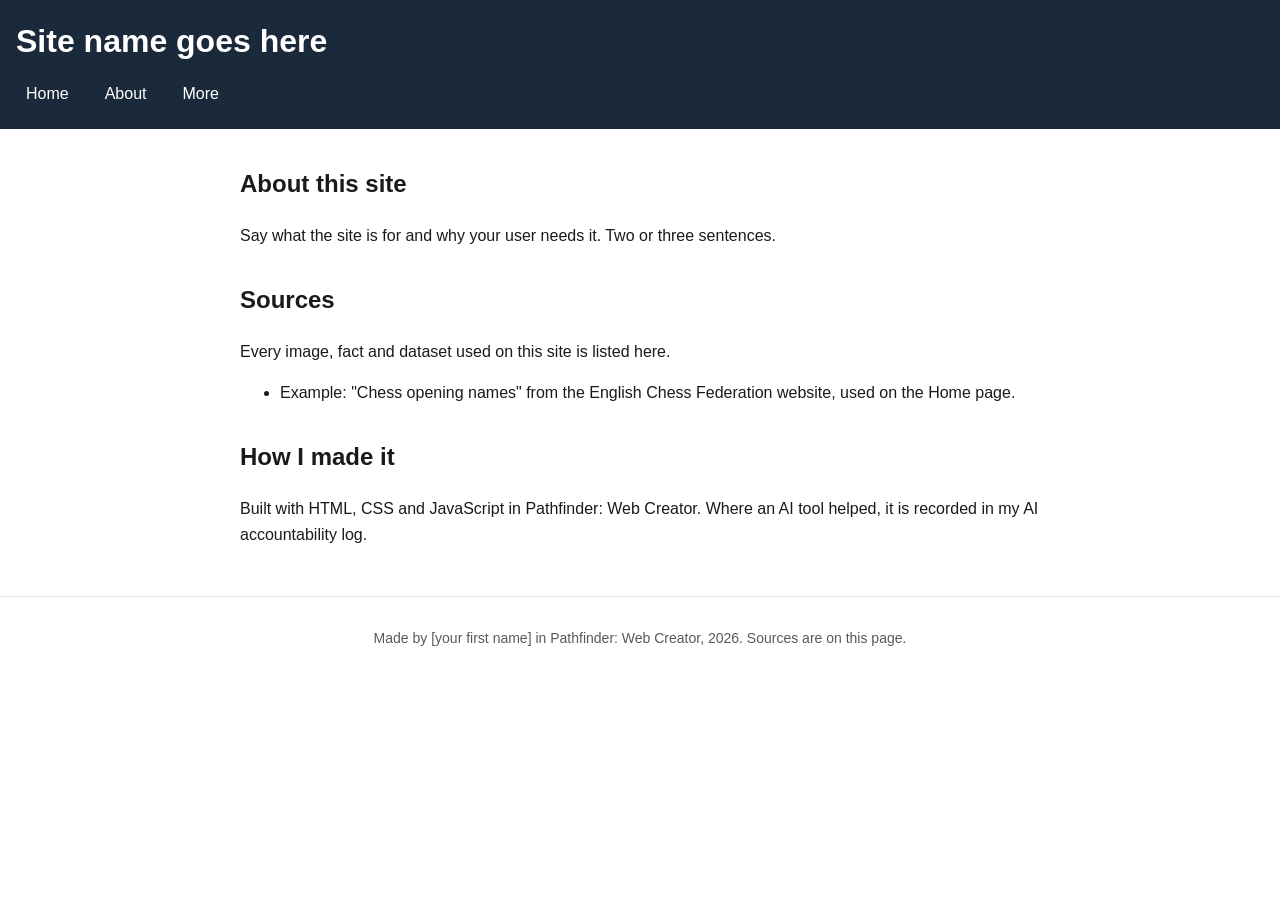
==== about.html @ 8d57903a "Add files via upload" ====
<!DOCTYPE html>
<html lang="en">
<head>
  <meta charset="UTF-8">
  <meta name="viewport" content="width=device-width, initial-scale=1">
  <title>About - Site name goes here</title>
  <link rel="icon" href="data:,">
  <link rel="stylesheet" href="style.css">
</head>
<body>
  <header>
    <h1>Site name goes here</h1>
    <nav>
      <a href="index.html">Home</a>
      <a href="about.html">About</a>
      <a href="more.html">More</a>
    </nav>
  </header>

  <main>
    <section>
      <h2>About this site</h2>
      <p>Say what the site is for and why your user needs it. Two or three sentences.</p>
    </section>

    <section>
      <h2>Sources</h2>
      <p>Every image, fact and dataset used on this site is listed here.</p>
      <ul>
        <li>Example: "Chess opening names" from the English Chess Federation website, used on the Home page.</li>
      </ul>
    </section>

    <section>
      <h2>How I made it</h2>
      <p>Built with HTML, CSS and JavaScript in Pathfinder: Web Creator. Where an AI tool helped, it is recorded in my AI accountability log.</p>
    </section>
  </main>

  <footer>
    <p>Made by [your first name] in Pathfinder: Web Creator, 2026. Sources are on this page.</p>
  </footer>
</body>
</html>
---- style.css ----
/* Pathfinder: Web Creator starter stylesheet.
   Day 3: change the two colours, check contrast, then switch on the media query. */

:root {
  --main-colour: #1a2a3a;    /* header background */
  --accent-colour: #b45f06;  /* buttons and focus outline; passes 4.5:1 on white */
}

body {
  font-family: Arial, Helvetica, sans-serif;
  line-height: 1.6;
  margin: 0;
  color: #1a1a1a;
  background: #ffffff;
}

header {
  background: var(--main-colour);
  color: #ffffff;
  padding: 16px;
}

header h1 {
  margin: 0 0 8px;
}

/* Flexbox puts the three links in a row with a gap between them */
nav {
  display: flex;
  gap: 16px;
}

nav a {
  color: #ffffff;
  text-decoration: none;
  padding: 6px 10px;
  border-radius: 6px;
}

/* Mouse users see this when they hover */
nav a:hover {
  background: rgba(255, 255, 255, 0.15);
}

/* Keyboard users see where they are. Never remove this. */
a:focus,
button:focus {
  outline: 3px solid var(--accent-colour);
  outline-offset: 2px;
}

main {
  max-width: 800px;
  margin: 0 auto;
  padding: 16px;
}

section {
  margin-bottom: 32px;
}

img {
  max-width: 100%;
  height: auto;
}

button {
  background: var(--accent-colour);
  color: #ffffff;
  border: none;
  padding: 10px 16px;
  font-size: 16px;
  border-radius: 6px;
  cursor: pointer;
}

footer {
  border-top: 1px solid #e8e8e8;
  padding: 16px;
  font-size: 14px;
  color: #595959;
  text-align: center;
}

/* Small screens: stack the nav links.
   Day 3, Block 2: delete the slash-star line above and the star-slash line below to switch this on. */
/*
@media (max-width: 600px) {
  nav {
    flex-direction: column;
    gap: 4px;
  }
}
*/
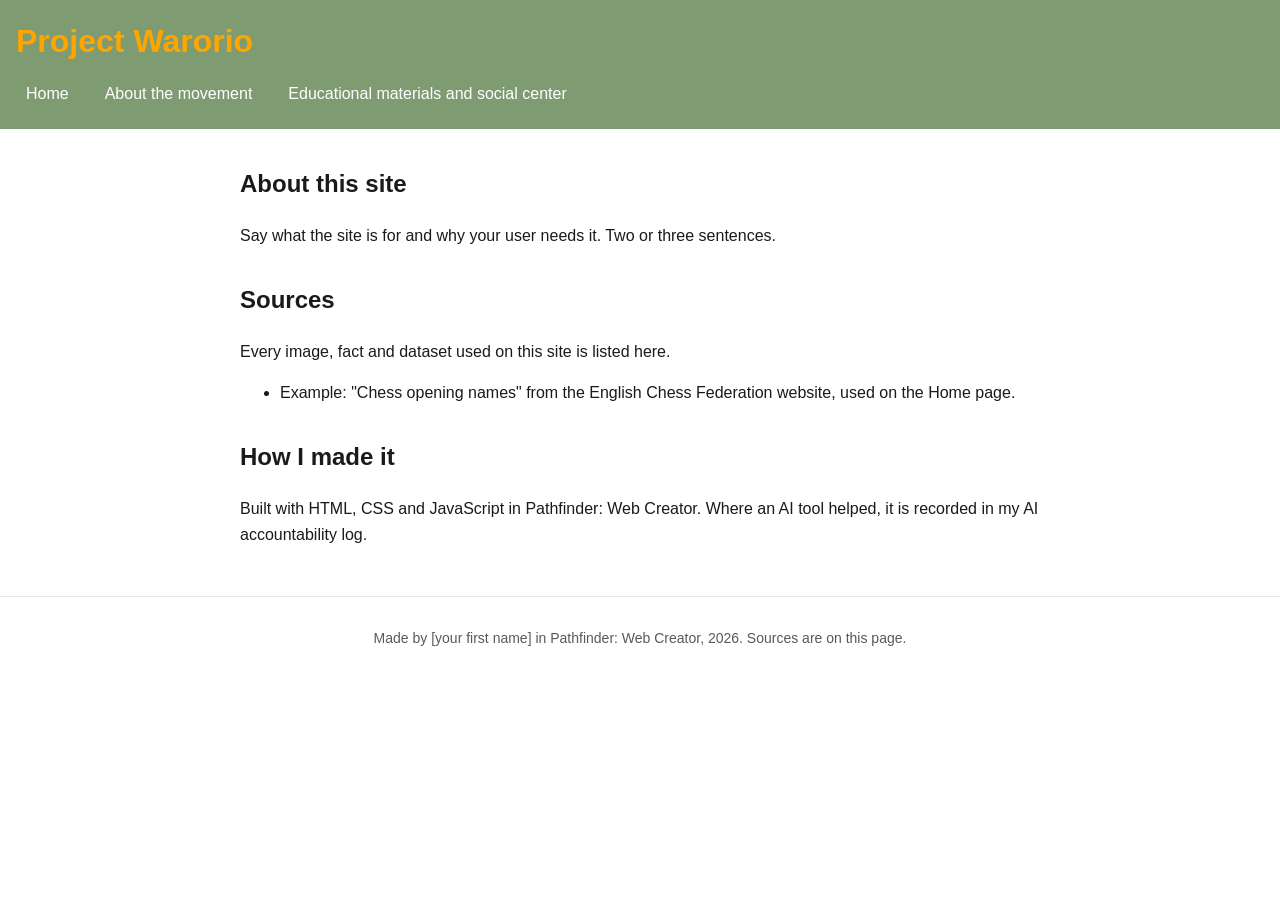
==== commit a7ce2ded: "added details on every page" ====
--- a/about.html
+++ b/about.html
@@ -3,17 +3,17 @@
 <head>
   <meta charset="UTF-8">
   <meta name="viewport" content="width=device-width, initial-scale=1">
-  <title>About - Site name goes here</title>
+  <title>About - Project Warorio</title>
   <link rel="icon" href="data:,">
   <link rel="stylesheet" href="style.css">
 </head>
 <body>
   <header>
-    <h1>Site name goes here</h1>
+    <h1>Project Warorio</h1>
     <nav>
       <a href="index.html">Home</a>
-      <a href="about.html">About</a>
-      <a href="more.html">More</a>
+      <a href="about.html">About the movement</a>
+      <a href="more.html">Educational materials and social center</a>
     </nav>
   </header>
 
--- a/style.css
+++ b/style.css
@@ -2,12 +2,12 @@
    Day 3: change the two colours, check contrast, then switch on the media query. */
 
 :root {
-  --main-colour: #1a2a3a;    /* header background */
-  --accent-colour: #b45f06;  /* buttons and focus outline; passes 4.5:1 on white */
+  --main-colour: #7f9b72;    /* header background */
+  --accent-colour: #583a01;  /* buttons and focus outline; passes 4.5:1 on white */
 }
 
 body {
-  font-family: Arial, Helvetica, sans-serif;
+  font-family: Verdana, Tahoma, sans-serif, 'Times New Roman', Times, serif, sans-serif;
   line-height: 1.6;
   margin: 0;
   color: #1a1a1a;
@@ -22,6 +22,8 @@
 
 header h1 {
   margin: 0 0 8px;
+  color: orange;
+
 }
 
 /* Flexbox puts the three links in a row with a gap between them */
@@ -84,7 +86,7 @@
 
 /* Small screens: stack the nav links.
    Day 3, Block 2: delete the slash-star line above and the star-slash line below to switch this on. */
-/*
+
 @media (max-width: 600px) {
   nav {
     flex-direction: column;
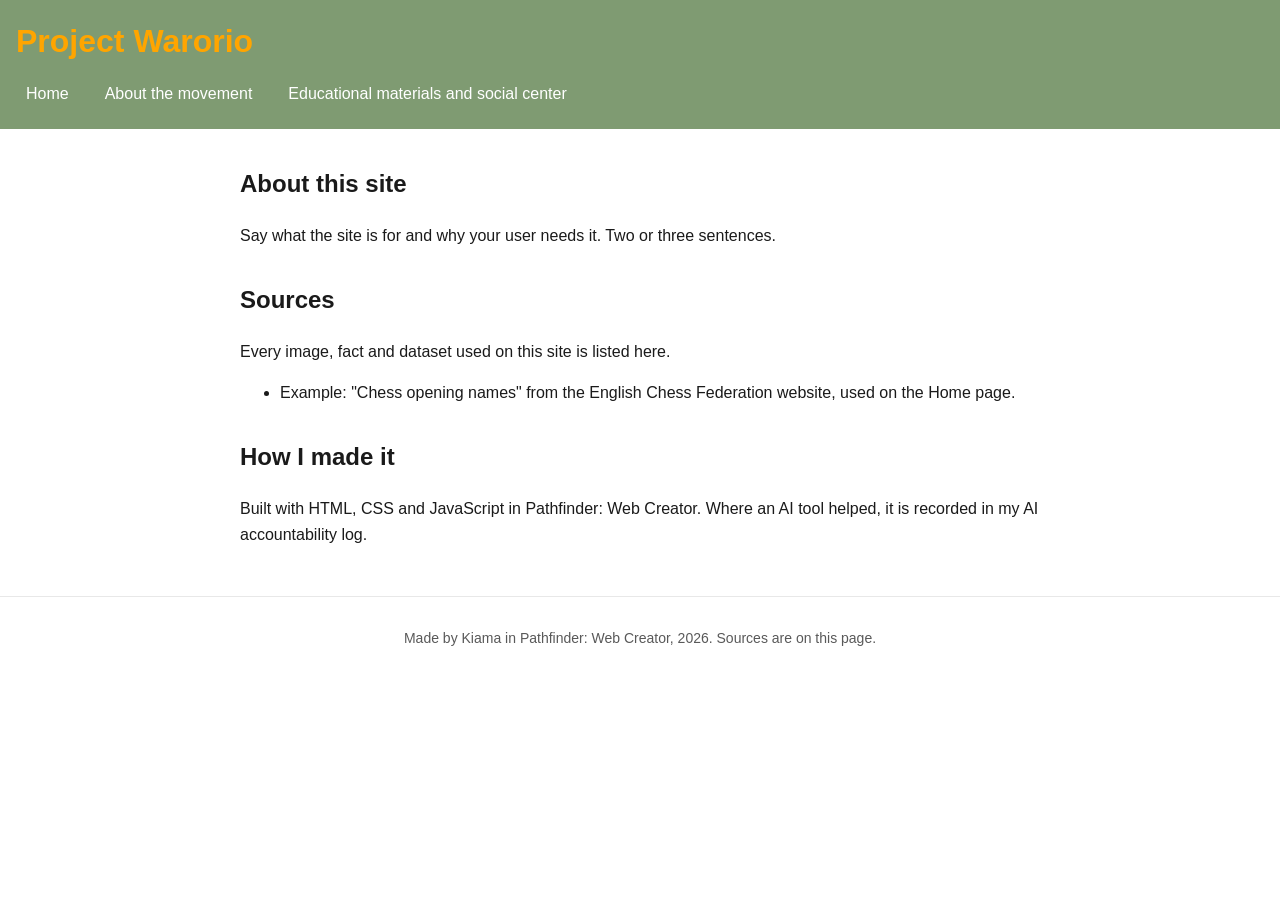
==== commit 5cbbbee8: "added details on more page still havent added the .jpg file" ====
--- a/about.html
+++ b/about.html
@@ -38,7 +38,7 @@
   </main>
 
   <footer>
-    <p>Made by [your first name] in Pathfinder: Web Creator, 2026. Sources are on this page.</p>
+    <p>Made by Kiama in Pathfinder: Web Creator, 2026. Sources are on this page.</p>
   </footer>
 </body>
 </html>
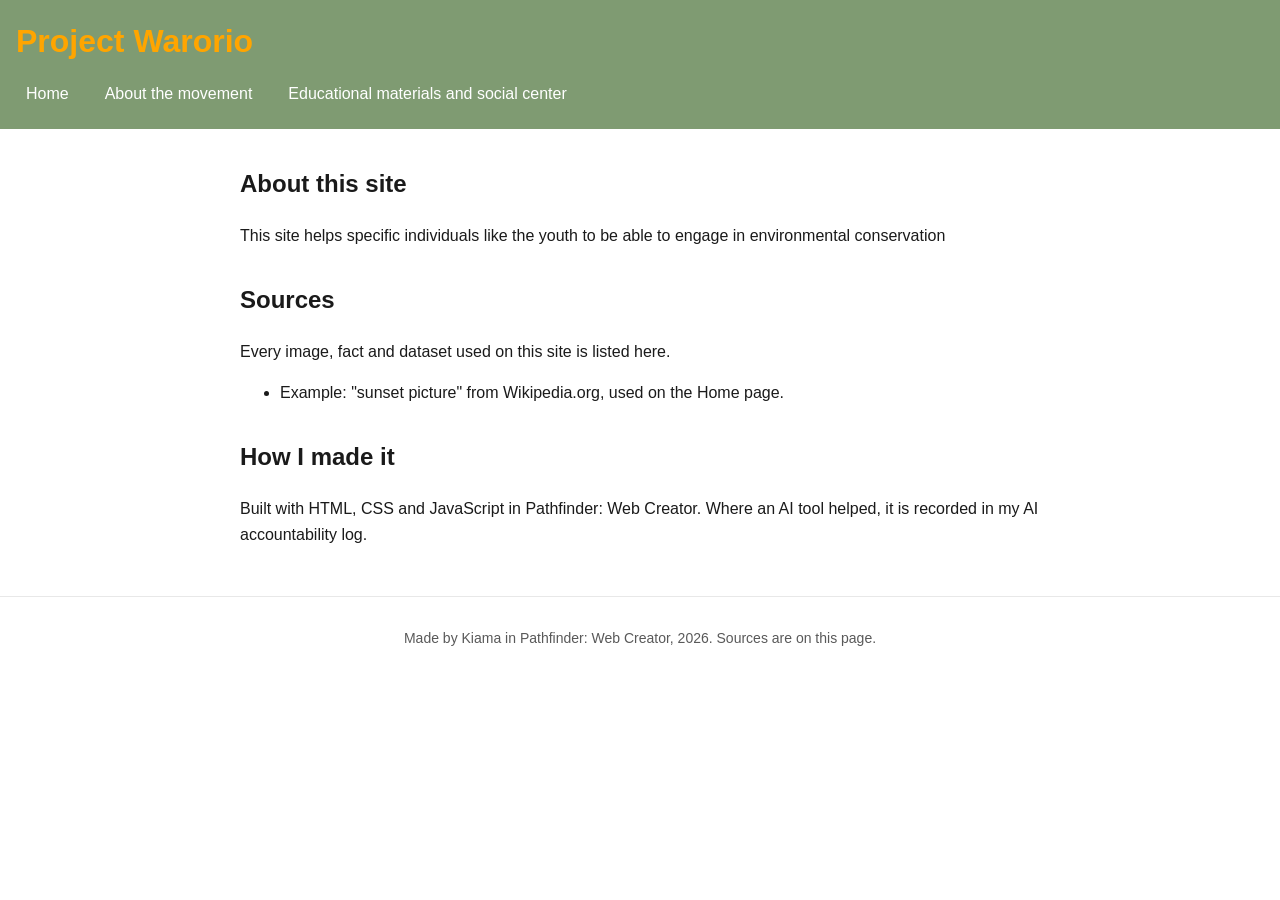
==== commit a8899cfd: "added details on the about page" ====
--- a/about.html
+++ b/about.html
@@ -20,14 +20,14 @@
   <main>
     <section>
       <h2>About this site</h2>
-      <p>Say what the site is for and why your user needs it. Two or three sentences.</p>
+      <p>This site helps specific individuals like the youth to be able to engage in environmental conservation</p>
     </section>
 
     <section>
       <h2>Sources</h2>
       <p>Every image, fact and dataset used on this site is listed here.</p>
       <ul>
-        <li>Example: "Chess opening names" from the English Chess Federation website, used on the Home page.</li>
+        <li>Example: "sunset picture" from Wikipedia.org, used on the Home page.</li>
       </ul>
     </section>
 
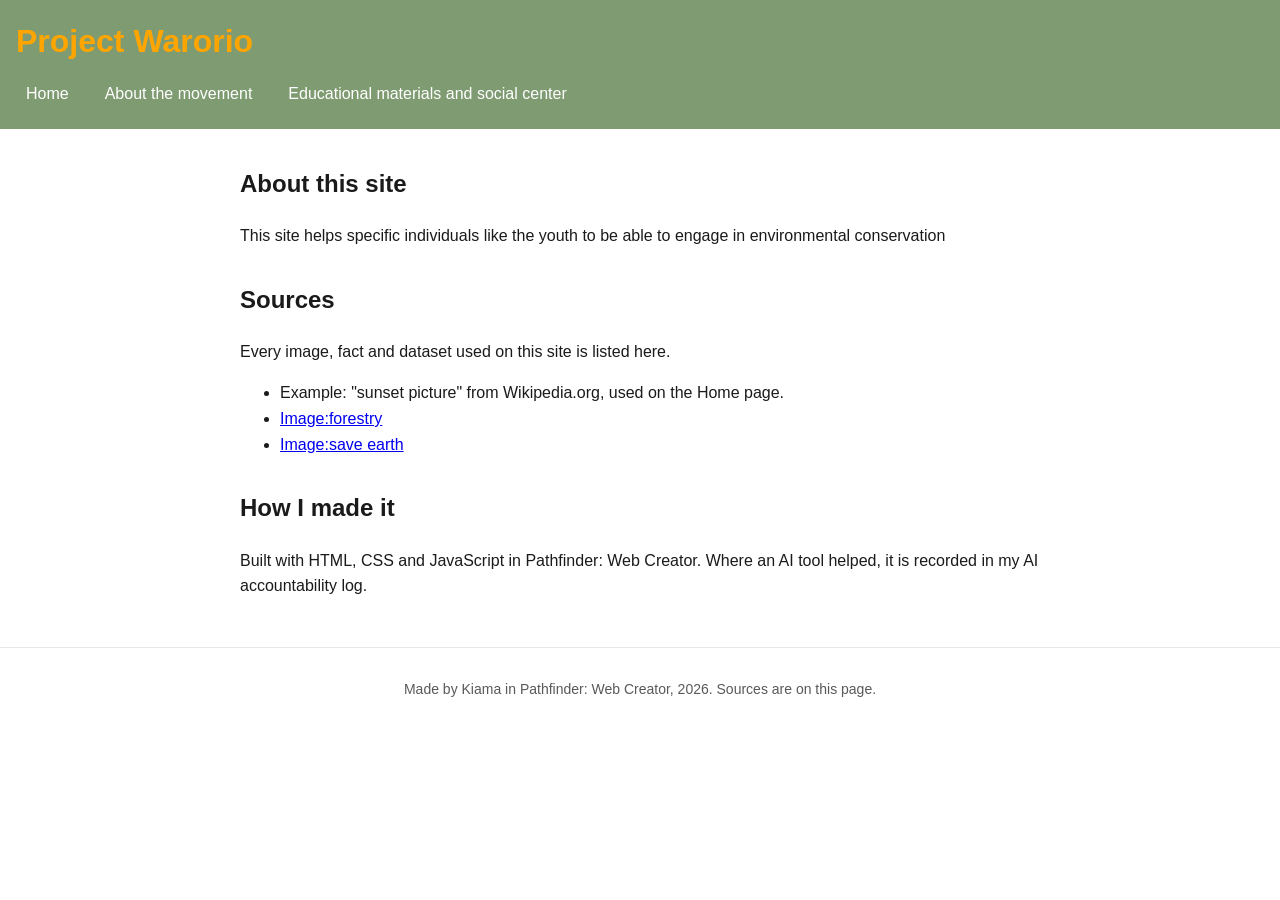
==== commit 902c0ff4: "added sources to the correct place" ====
--- a/about.html
+++ b/about.html
@@ -28,6 +28,8 @@
       <p>Every image, fact and dataset used on this site is listed here.</p>
       <ul>
         <li>Example: "sunset picture" from Wikipedia.org, used on the Home page.</li>
+         <li><a href="https://github.com/warorio/project-warorio/blob/main/waa.png">Image:forestry</a></li>
+          <li><a href="https://github.com/warorio/project-warorio/blob/main/saveearth.jpg">Image:save earth</a></li>
       </ul>
     </section>
 
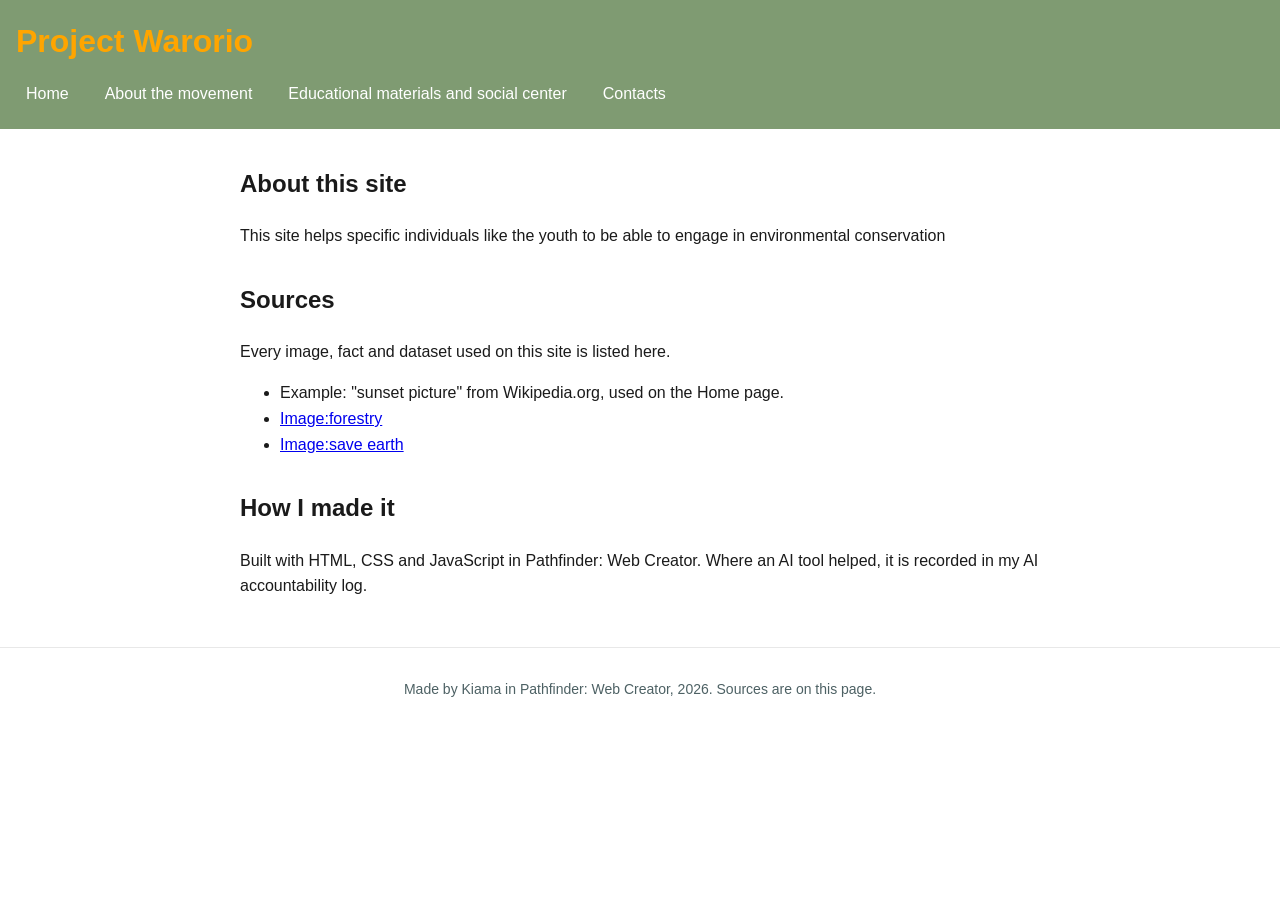
==== commit debd5acf: "added links*" ====
--- a/about.html
+++ b/about.html
@@ -14,6 +14,7 @@
       <a href="index.html">Home</a>
       <a href="about.html">About the movement</a>
       <a href="more.html">Educational materials and social center</a>
+      <a href="contact.html">Contacts</a>
     </nav>
   </header>
 
@@ -28,8 +29,8 @@
       <p>Every image, fact and dataset used on this site is listed here.</p>
       <ul>
         <li>Example: "sunset picture" from Wikipedia.org, used on the Home page.</li>
-         <li><a href="https://github.com/warorio/project-warorio/blob/main/waa.png">Image:forestry</a></li>
-          <li><a href="https://github.com/warorio/project-warorio/blob/main/saveearth.jpg">Image:save earth</a></li>
+        <li><a href="https://www.dbs.nus.edu.sg/education/graduates/masters-by-coursework/biodiversity-conservation-sustainability/">Image:forestry</a></li>
+         <li><a href="https://www.google.com/imgres?q=environmental%20conservation&imgurl=https%3A%2F%2Fmiro.medium.com%2F1*ST1-tPDCpQu7a7FfQCnhhA.jpeg&imgrefurl=https%3A%2F%2Fmedium.com%2F%40rasrajfood%2Fenvironmental-conservation-a-critical-need-for-our-future-af7a639dfb36&docid=PzQeAA3suUqUkM&tbnid=QWVwMVNc-EmbQM&vet=12ahUKEwjwuI3hl6WYAxWPnf0HHdvdFMEQnPAOegQIfRAA..i&w=735&h=907&hcb=2&ved=2ahUKEwjwuI3hl6WYAxWPnf0HHdvdFMEQnPAOegQIfRAAf">Image:save earth</a></li>
       </ul>
     </section>
 
--- a/style.css
+++ b/style.css
@@ -2,7 +2,7 @@
    Day 3: change the two colours, check contrast, then switch on the media query. */
 
 :root {
-  --main-colour: #7f9b72;    /* header background */
+  --main-colour: #7f9b72;      /* header background */
   --accent-colour: #583a01;  /* buttons and focus outline; passes 4.5:1 on white */
 }
 
@@ -16,13 +16,13 @@
 
 header {
   background: var(--main-colour);
-  color: #ffffff;
+  color: #ffea00;
   padding: 16px;
 }
 
 header h1 {
   margin: 0 0 8px;
-  color: orange;
+  color:  orange;
 
 }
 
@@ -80,7 +80,7 @@
   border-top: 1px solid #e8e8e8;
   padding: 16px;
   font-size: 14px;
-  color: #595959;
+  color: #4d6164;
   text-align: center;
 }
 
